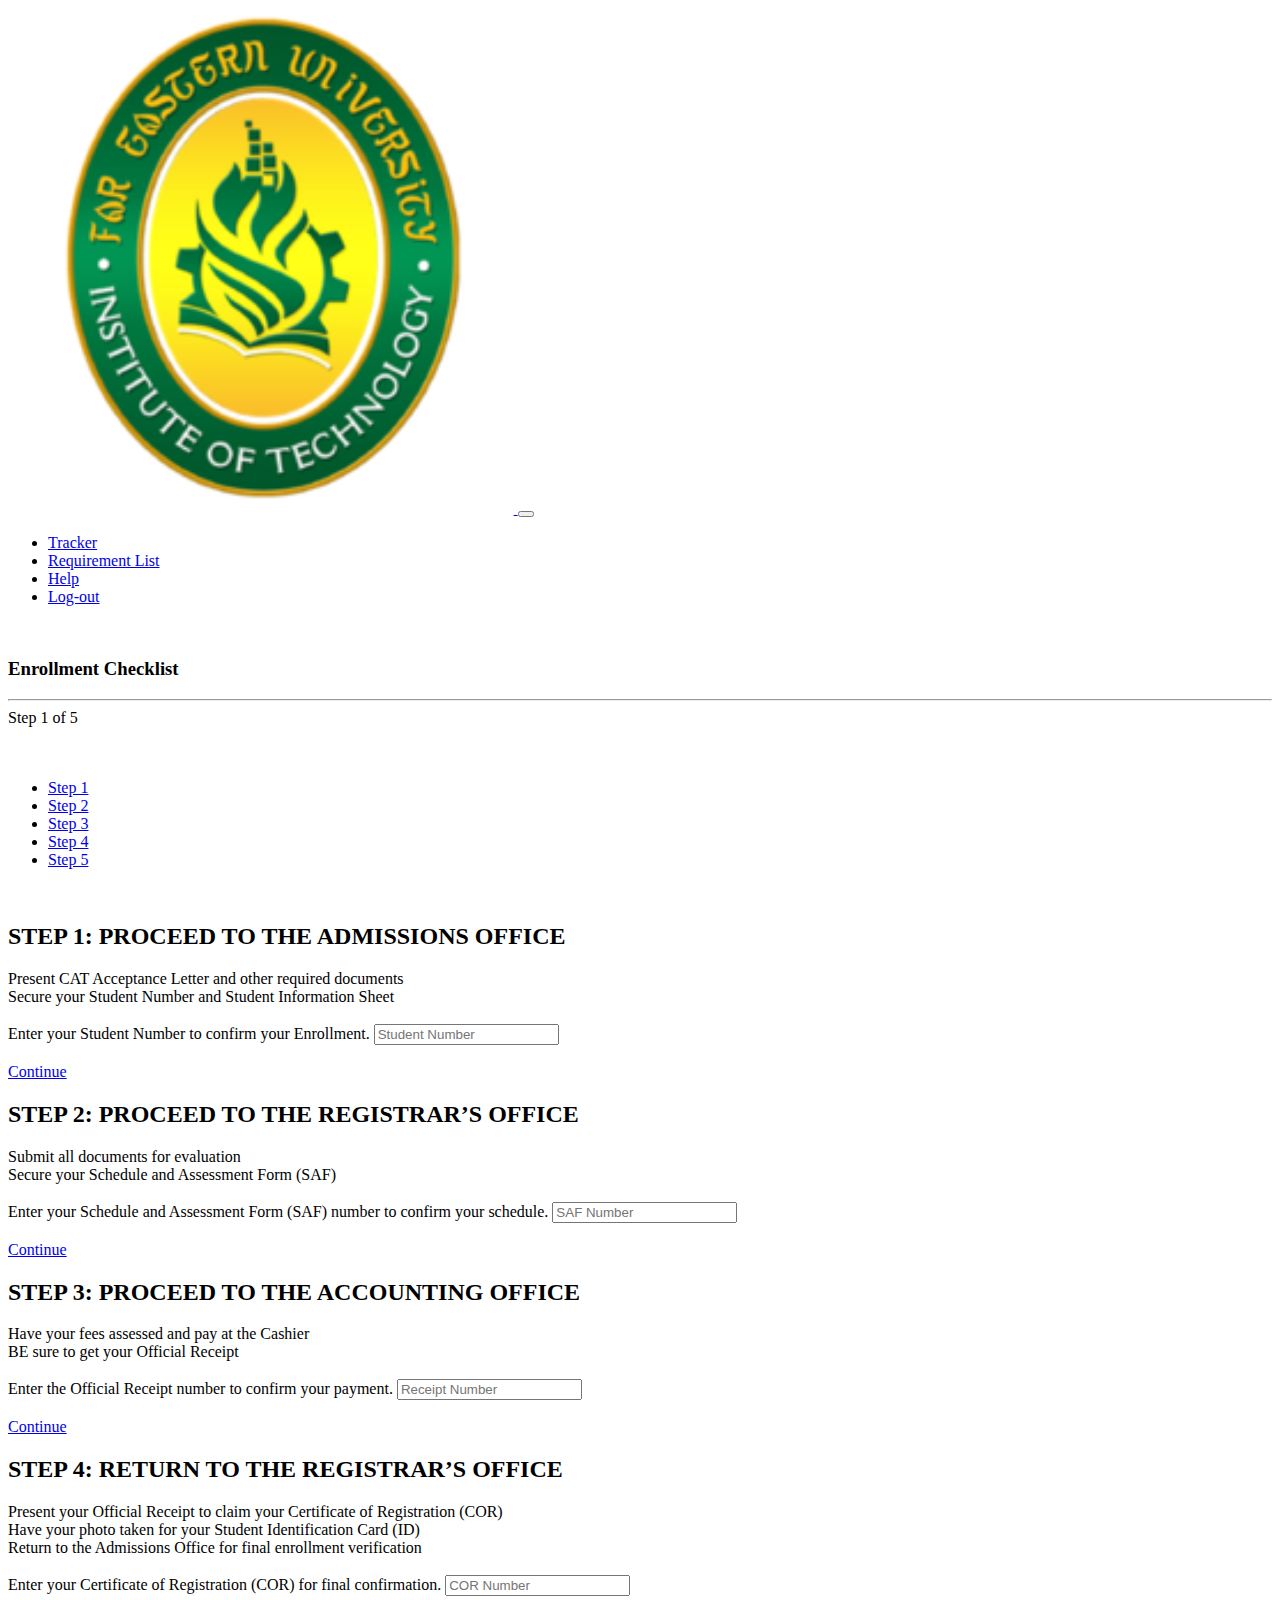
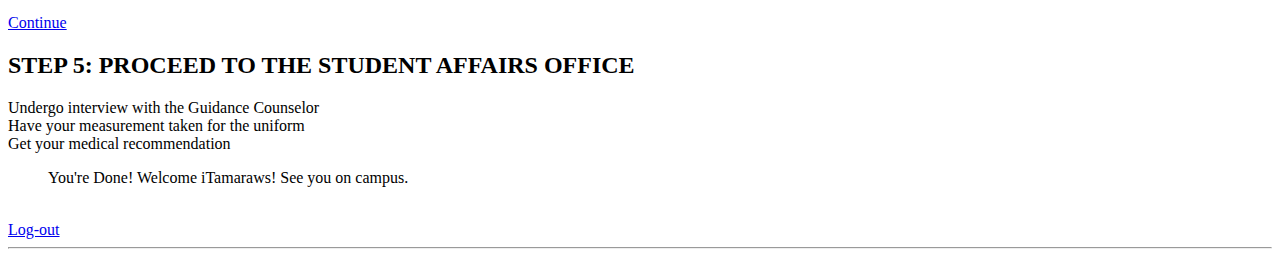
==== steps.html @ f4a1ccfc "Init Commit" ====
<!DOCTYPE html>
<html lang="en">

<head>
<title>Enrollment</title>
<meta charset="utf-8">
<meta content="width=device-width, initial-scale=1" name="viewport">
<link crossorigin="anonymous" href="https://stackpath.bootstrapcdn.com/bootstrap/4.1.3/css/bootstrap.min.css" integrity="sha384-MCw98/SFnGE8fJT3GXwEOngsV7Zt27NXFoaoApmYm81iuXoPkFOJwJ8ERdknLPMO" rel="stylesheet">
<link href="../econ/main.css" rel="stylesheet" type="text/css">
</head>

<body>

<script crossorigin="anonymous" integrity="sha384-q8i/X+965DzO0rT7abK41JStQIAqVgRVzpbzo5smXKp4YfRvH+8abtTE1Pi6jizo" src="https://code.jquery.com/jquery-3.3.1.slim.min.js"></script>
<script crossorigin="anonymous" integrity="sha384-ChfqqxuZUCnJSK3+MXmPNIyE6ZbWh2IMqE241rYiqJxyMiZ6OW/JmZQ5stwEULTy" src="https://stackpath.bootstrapcdn.com/bootstrap/4.1.3/js/bootstrap.min.js"></script>
<script src="js/main.js"></script>
<nav class="navbar navbar-expand-md">
	<a class="navbar-brand" href="index.html"> <img src="logo.png" height="50%" width="40%"> </a>
	<button class="navbar-toggler navbar-dark" data-target="#main-navigation" data-toggle="collapse" type="button">
	<span class="navbar-toggler-icon"></span></button>
	<div id="main-navigation" class="collapse navbar-collapse">
		<ul class="navbar-nav">
			<li class="nav-item active a1"><a class="nav-link" href="#">Tracker</a> </li>
			<li class="nav-item a1"><a class="nav-link" href="reqlist.html">Requirement List</a> </li>
			<li class="nav-item a1"><a class="nav-link" href="help.html">Help</a> </li>
			<li class="nav-item a1"><a class="nav-link" href="index.html">Log-out</a> </li>
		</ul>
	</div>
</nav>

 <div class="container" id="myWizard">
  <br>
   <h3>Enrollment Checklist</h3>
  
   <hr>

   <div class="progress">
     <div class="progress-bar progress-bar-success" role="progressbar" aria-valuenow="1" aria-valuemin="1" aria-valuemax="5" style="width: 20%;">
       Step 1 of 5
     </div>
	 <br>
   </div>
<br>	
   <div class="navbar">
      <div class="navbar-inner">
            <ul class="nav nav-pills">
               <li class="active a1"><a href="#s1" data-toggle="tab" data-step="1">Step 1</a></li>
               <li class="a1"><a href="#s2" data-toggle="tab" data-step="2">Step 2</a></li>
               <li class="a1"><a href="#s3" data-toggle="tab" data-step="3">Step 3</a></li>
               <li class="a1"><a href="#s4" data-toggle="tab" data-step="4">Step 4</a></li>
               <li class="a1"><a href="#s5" data-toggle="tab" data-step="5">Step 5</a></li>
            </ul>
      </div>
   </div>
   <br>
   <div class="tab-content">
      <div class="tab-pane slide-content active" id="s1">
         
        <div class="well" > 
            <h2>STEP 1: PROCEED TO THE ADMISSIONS OFFICE</h2>
            <li> Present CAT Acceptance Letter and other required documents</li>
			<li> Secure your Student Number and Student Information Sheet</li>
            <br>
            <label>Enter your Student Number to confirm your Enrollment.</label>
            <input class="form-control input-lg" type="text" name="studentnum" placeholder="Student Number" required="required" pattern="[0-9]{9}">
        </div>
<br>
		   <a class="btn btn-success next" href="#s2">Continue</a>
      </div>
      <div class="tab-pane slide-content" id="s2">
         <div class="well" > 
          
            <h2>STEP 2: PROCEED TO THE REGISTRAR’S OFFICE</h2>
            <li> Submit all documents for evaluation</li>
			<li> Secure your Schedule and Assessment Form (SAF)</li>
            <br>
            <label>Enter your Schedule and Assessment Form (SAF) number to confirm your schedule.</label>
            <input class="form-control  input-lg" type="text" name="safnum" placeholder="SAF Number" required="required">
         </div>
		 <br>

         <a class="btn btn-success next" href="#s3">Continue</a>
      </div>
      <div class="tab-pane slide-content" id="s3">
        <div class="well" > 
		<h2>STEP 3: PROCEED TO THE ACCOUNTING OFFICE</h2> 
		<li> Have your fees assessed and pay at the Cashier</li>
			<li> BE sure to get your Official Receipt </li>
			<br>
			<label>Enter the Official Receipt number to confirm your payment.</label>
            <input class="form-control input-lg" type="text" name="recnum" placeholder="Receipt Number" required="required">
			</div>
			<br>

         <a class="btn btn-success next" href="#s4">Continue</a>
      </div>
      <div class="tab-pane slide-content" id="s4">
        <div class="well" > 
		<h2>STEP 4: RETURN TO THE REGISTRAR’S OFFICE</h2> 
		<li> Present your Official Receipt to claim your Certificate of Registration (COR)</li>
			<li> Have your photo taken for your Student Identification Card (ID) </li>
			<li> Return to the Admissions Office for final enrollment verification </li>
			<br>
			<label>Enter your Certificate of Registration (COR) for final confirmation.</label>
            <input class="form-control input-lg" type="text" name="cornum" placeholder="COR Number" required="required">
			</div>
			<br>

         <a class="btn btn-success next" href="#s5">Continue</a>
      </div>
      <div class="tab-pane slide-content" id="s5">
        <div class="well" > 
		<h2>STEP 5: PROCEED TO THE STUDENT AFFAIRS OFFICE</h2> 
		<li> Undergo interview with the Guidance Counselor</li>
			<li> Have your measurement taken for the uniform </li>
			<li> Get your medical recommendation </li>
<ul>You're Done! Welcome iTamaraws! See you on campus.</ul>
</div>
<br>
         <a class="btn btn-success first" href="index.html">Log-out</a>
      </div>
   </div>
   <hr>

</div>

<script>
$('.next').click(function(){

  var nextId = $(this).parents('.slide-content').next().attr("id");
  
  $('[href="#'+nextId+']"').tab('show');
  return false;
  
});

$('a[data-toggle="tab"]').on('shown.bs.tab', function (e) {
  
  //update progress
  var step = $(e.target).data('step');
  var percent = (parseInt(step) / 5) * 100;
  
  $('.progress-bar').css({width: percent + '%'});
  $('.progress-bar').text("Step " + step + " of 5");
  
  //e.relatedTarget // previous tab
  
});

</script>
</body>

</html>
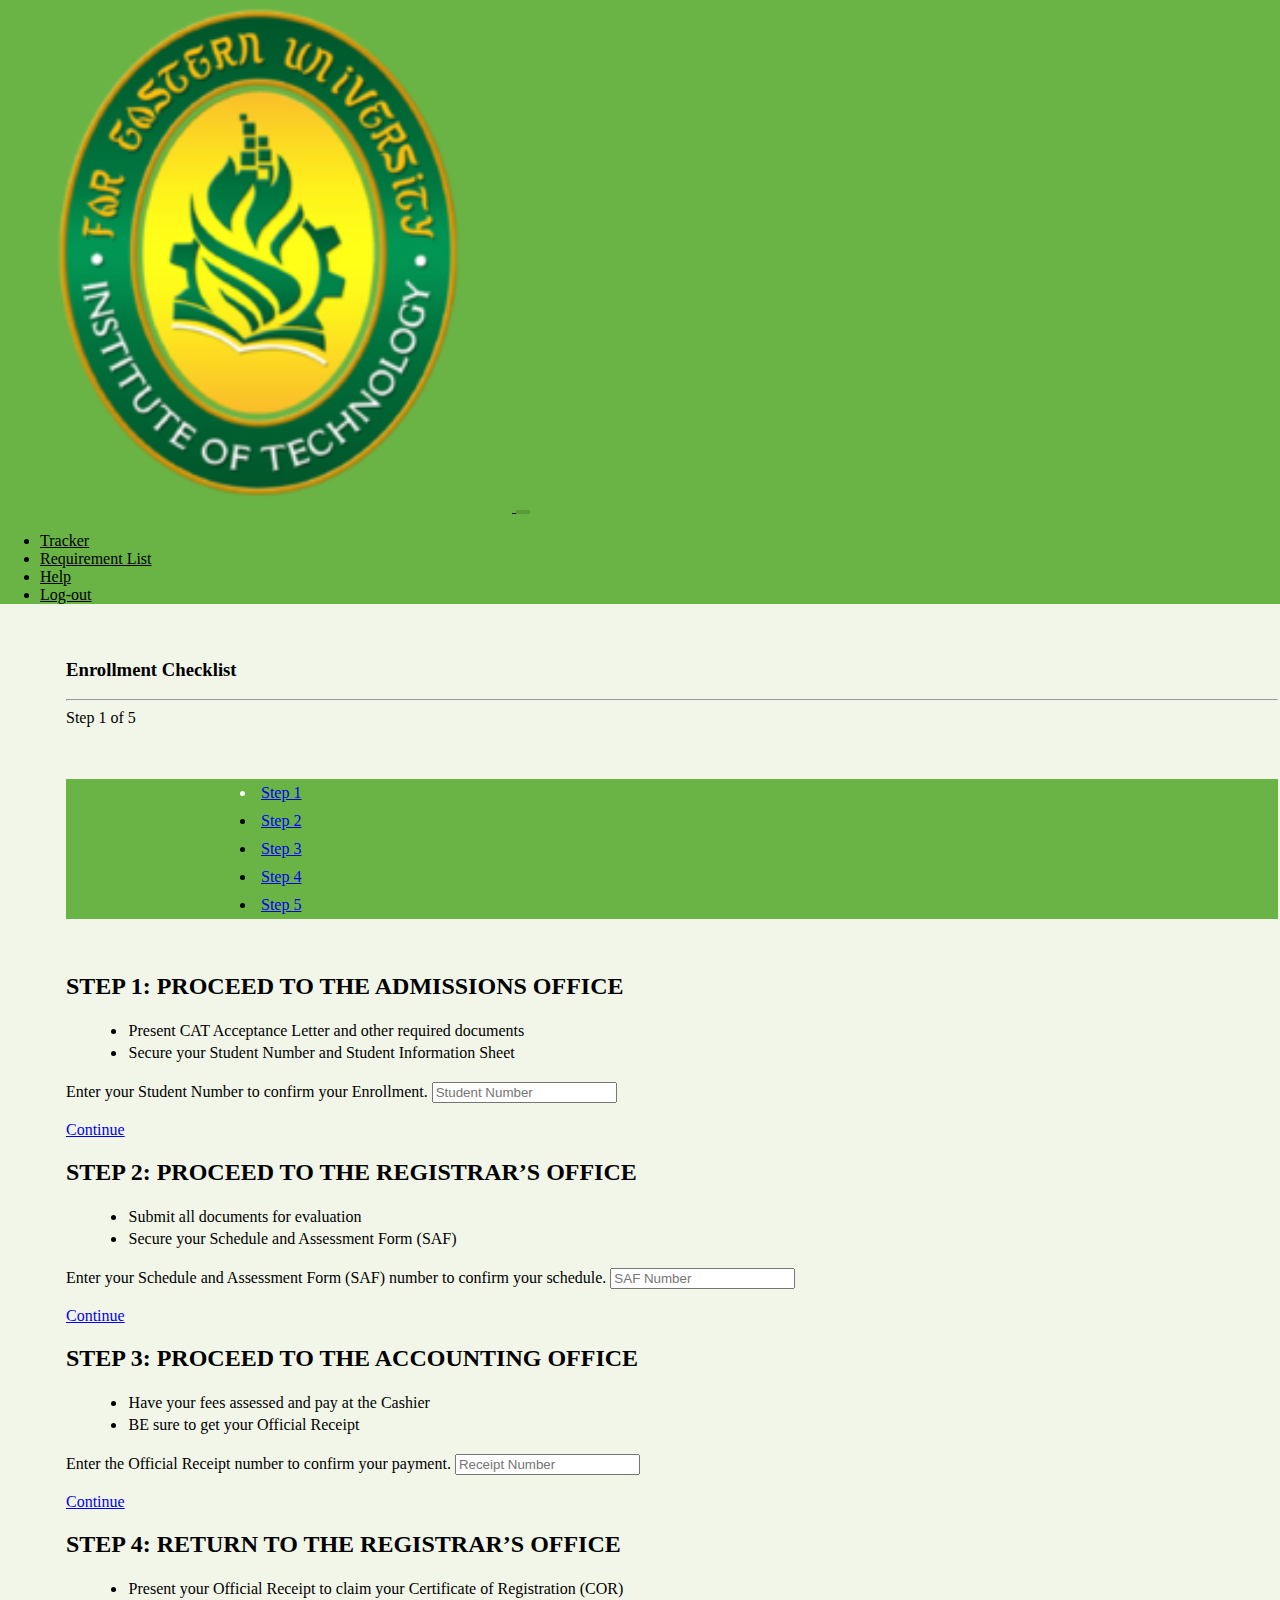
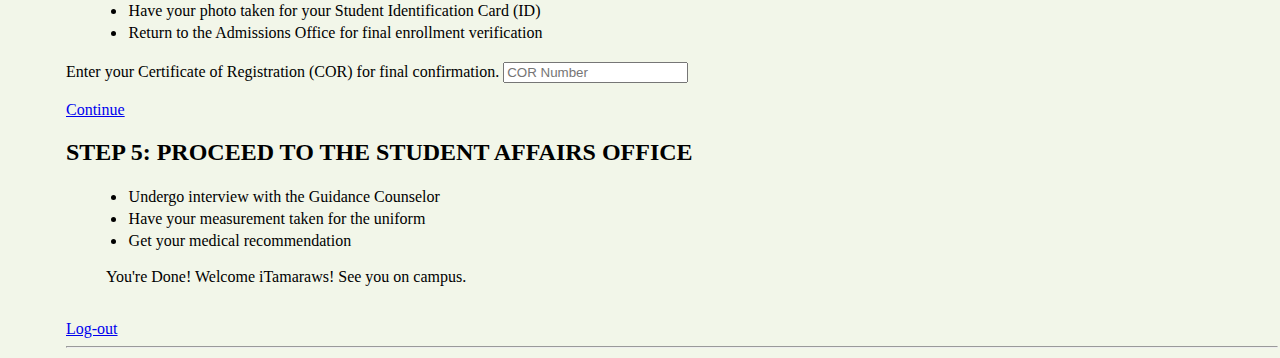
==== commit e95a35cf: "Update steps.html" ====
--- a/steps.html
+++ b/steps.html
@@ -6,7 +6,7 @@
 <meta charset="utf-8">
 <meta content="width=device-width, initial-scale=1" name="viewport">
 <link crossorigin="anonymous" href="https://stackpath.bootstrapcdn.com/bootstrap/4.1.3/css/bootstrap.min.css" integrity="sha384-MCw98/SFnGE8fJT3GXwEOngsV7Zt27NXFoaoApmYm81iuXoPkFOJwJ8ERdknLPMO" rel="stylesheet">
-<link href="../econ/main.css" rel="stylesheet" type="text/css">
+<link href="css/main.css" rel="stylesheet" type="text/css">
 </head>
 
 <body>
--- a/css/main.css
+++ b/css/main.css
@@ -0,0 +1,467 @@
+﻿body {
+	padding: 0;
+	margin: 0;
+	background: #f2f6e9;
+}
+/*--- navigation bar ---*/
+.navbar {
+	background: #6ab446;
+	padding: 0;
+	margin: 0;
+}
+.nav-link, .navbar-brand {
+	color: black;
+	cursor: pointer;
+}
+.nav-link {
+	margin-right: 1em !important;
+}
+.nav-link:hover {
+	color: #000;
+}
+.navbar-collapse {
+	justify-content: flex-end;
+}
+.collapse li{
+	padding: 0;
+	margin: 0;
+}
+.container{
+margin-left:5%;
+	padding:2px;
+}
+.well li {
+margin-left:5%;
+	padding:2px
+}
+	
+li{
+	margin-left:150px;
+	padding:5px;
+}
+
+.progress{
+	padding:0px;
+	margin: 0px;
+}
+
+.header {
+	background-size: cover;
+	background-position: center;
+	position: relative;
+}
+.description {
+	left: 50%;
+	position: absolute;
+	top: 55%;
+	transform: translate(-50%, -55%);
+	text-align: center;
+}
+.description h1 {
+	color: #6ab446;
+}
+.form p {
+	color: #fff;
+	font-size: large;
+	line-height: 1.5;
+}
+.overlay {
+	position: absolute;
+	min-height: 100%;
+	min-width: 100%;
+	left: 0;
+	top: 0;
+	background: rgba(0, 0, 0, 0.3);
+}
+.description button {
+	border: 1px solid #6ab446;
+	background: #6ab446;
+	border-radius: 0;
+	color: #fff;
+}
+.description button:hover {
+	border: 1px solid #fff;
+	background: #fff;
+	color: #000;
+}
+.features {
+	margin: 4em auto;
+	padding: 1em;
+	position: relative;
+}
+.feature-title {
+	color: #333;
+	font-size: 1.3rem;
+	font-weight: 700;
+	margin-bottom: 20px;
+	text-transform: uppercase;
+}
+.features img {
+	-webkit-box-shadow: 1px 1px 4px rgba(0, 0, 0, 0.4);
+	-moz-box-shadow: 1px 1px 4px rgba(0, 0, 0, 0.4);
+	box-shadow: 1px 1px 4px rgba(0, 0, 0, 0.4);
+  margin-bottom: 16px;
+}
+.features .form-control, .features input {
+	border-radius: 0;
+}
+.features .btn {
+	background-color: #589b37;
+	border: 1px solid #589b37;
+	color: #fff;
+	margin-top: 20px;
+}
+.features .btn:hover {
+	background-color: #333;
+	border: 1px solid #333;
+}
+.page-footer {
+  background-color: #222;
+  color: #ccc;
+  padding: 15px 0 7px;
+  font:small-caption;
+}
+.footer-copyright {
+  color: #666;
+  padding: 10px 0;
+}
+
+
+/*---------------------------------------------*/
+button {
+	background-color: #589b37;
+	border: 1px solid #589b37;
+	color: #fff;
+	margin-top: 20px;
+}
+
+button:hover {
+	cursor: pointer;
+}
+
+iframe {
+	border: none !important;
+}
+
+
+
+/*//////////////////////////////////////////////////////////////////
+[ login ]*/
+
+.limiter {
+  width: 100%;
+  margin: 0 auto;
+}
+
+.container-login100 {
+  width: 100%;  
+  min-height: 100vh;
+  display: -webkit-box;
+  display: -webkit-flex;
+  display: -moz-box;
+  display: -ms-flexbox;
+  display: flex;
+  flex-wrap: wrap;
+  justify-content: center;
+  align-items: center;
+  padding: 15px;
+
+}
+
+.wrap-login100 {
+  width: 500px;
+  background: #fff;
+  border-radius: 10px;
+  overflow: hidden;
+
+  box-shadow: 0 3px 20px 0px rgba(0, 0, 0, 0.1);
+  -moz-box-shadow: 0 3px 20px 0px rgba(0, 0, 0, 0.1);
+  -webkit-box-shadow: 0 3px 20px 0px rgba(0, 0, 0, 0.1);
+  -o-box-shadow: 0 3px 20px 0px rgba(0, 0, 0, 0.1);
+  -ms-box-shadow: 0 3px 20px 0px rgba(0, 0, 0, 0.1);
+}
+
+
+/*==================================================================
+[ Form ]*/
+
+.login100-form {
+  width: 100%;
+}
+
+.login100-form-title {
+  display: block;
+  font-size: 30px;
+  color: #555555;
+  line-height: 1.2;
+  text-align: center;
+}
+
+/*------------------------------------------------------------------
+[ Input ]*/
+
+.wrap-input100 {
+  width: 100%;
+  position: relative;
+  background-color: #fff;
+  border: 1px solid #e6e6e6;
+}
+
+.wrap-input100.rs1 {
+  border-top: none;
+}
+
+.input100 {
+  display: block;
+  width: 100%;
+  background: transparent;
+  font-size: 15px;
+  color: #666666;
+  line-height: 1.2;
+}
+
+
+/*---------------------------------------------*/
+input.input100 {
+  height: 68px;
+  padding: 0 25px 0 25px;
+}
+
+/*------------------------------------------------------------------
+[ Focus Input ]*/
+
+.focus-input100-1, 
+.focus-input100-2 {
+  display: block;
+  position: absolute;
+  width: 100%;
+  height: 100%;
+  top: 0;
+  left: 0;
+  pointer-events: none;
+}
+
+.focus-input100-1::before,
+.focus-input100-2::before {
+  content: "";
+  display: block;
+  position: absolute;
+  width: 0;
+  height: 1px;
+  background-color: #4272d7;
+}
+
+.focus-input100-1::before {
+  top: -1px;
+  left: 0;
+}
+
+.focus-input100-2::before {
+  bottom: -1px;
+  right: 0;
+}
+
+.focus-input100-1::after,
+.focus-input100-2::after {
+  content: "";
+  display: block;
+  position: absolute;
+  width: 1px;
+  height: 0;
+  background-color: #4272d7;
+}
+
+.focus-input100-1::after {
+  top: 0;
+  right: -1px;
+}
+
+.focus-input100-2::after {
+  bottom: 0;
+  left: -1px;
+}
+
+.input100:focus + .focus-input100-1::before {
+  -webkit-animation: full-w 0.2s linear 0s;
+  animation: full-w 0.2s linear 0s;
+  animation-fill-mode: both;
+  -webkit-animation-fill-mode: both;
+}
+
+.input100:focus + .focus-input100-1::after {
+  -webkit-animation: full-h 0.1s linear 0.2s;
+  animation: full-h 0.1s linear 0.2s;
+  animation-fill-mode: both;
+  -webkit-animation-fill-mode: both;
+}
+
+.input100:focus + .focus-input100-1 + .focus-input100-2::before {
+  -webkit-animation: full-w 0.2s linear 0.3s;
+  animation: full-w 0.2s linear 0.3s;
+  animation-fill-mode: both;
+  -webkit-animation-fill-mode: both;
+}
+
+.input100:focus + .focus-input100-1 + .focus-input100-2::after {
+  -webkit-animation: full-h 0.1s linear 0.5s;
+  animation: full-h 0.1s linear 0.5s;
+  animation-fill-mode: both;
+  -webkit-animation-fill-mode: both;
+}
+
+
+@keyframes full-w {
+  to {
+    width: calc(100% + 1px);
+  }
+}
+
+@keyframes full-h {
+  to {
+    height: calc(100% + 1px);
+  }
+}
+
+
+/*------------------------------------------------------------------
+[ Button ]*/
+.container-login100-form-btn {
+  width: 100%;
+  display: -webkit-box;
+  display: -webkit-flex;
+  display: -moz-box;
+  display: -ms-flexbox;
+  display: flex;
+  flex-wrap: wrap;
+  background-color: #fff;
+	color: #fff;
+
+}
+
+.login100-form-btn {
+  display: -webkit-box;
+  display: -webkit-flex;
+  display: -moz-box;
+  display: -ms-flexbox;
+  display: flex;
+  justify-content: center;
+  align-items: center;
+  padding: 0 20px;
+  width: 100%;
+  height: 60px;
+  background-color: #4272d7;
+
+  font-size: 14px;
+  color: #fff;
+  line-height: 1.2;
+  text-transform: uppercase;
+
+  -webkit-transition: all 0.4s;
+  -o-transition: all 0.4s;
+  -moz-transition: all 0.4s;
+  transition: all 0.4s;
+  background-color: #589b37;
+	color: #fff;
+
+}
+
+.login100-form-btn:hover {
+  background-color: #333333;
+}
+
+
+/*------------------------------------------------------------------
+[ Alert validate ]*/
+
+.validate-input {
+  position: relative;
+}
+
+.alert-validate::before {
+  content: attr(data-validate);
+  position: absolute;
+  max-width: 70%;
+  background-color: #fff;
+  border: 1px solid #c80000;
+  border-radius: 2px;
+  padding: 4px 25px 4px 10px;
+  top: 50%;
+  -webkit-transform: translateY(-50%);
+  -moz-transform: translateY(-50%);
+  -ms-transform: translateY(-50%);
+  -o-transform: translateY(-50%);
+  transform: translateY(-50%);
+  right: 12px;
+  pointer-events: none;
+
+  color: #c80000;
+  font-size: 13px;
+  line-height: 1.4;
+  text-align: left;
+
+  visibility: hidden;
+  opacity: 0;
+
+  -webkit-transition: opacity 0.4s;
+  -o-transition: opacity 0.4s;
+  -moz-transition: opacity 0.4s;
+  transition: opacity 0.4s;
+}
+
+.alert-validate::after {
+  content: "\f12a";
+  font-family: FontAwesome;
+  display: block;
+  position: absolute;
+  color: #c80000;
+  font-size: 16px;
+  top: 50%;
+  -webkit-transform: translateY(-50%);
+  -moz-transform: translateY(-50%);
+  -ms-transform: translateY(-50%);
+  -o-transform: translateY(-50%);
+  transform: translateY(-50%);
+  right: 18px;
+}
+
+.alert-validate:hover:before {
+  visibility: visible;
+  opacity: 1;
+}
+
+@media (max-width: 992px) {
+  .alert-validate::before {
+    visibility: visible;
+    opacity: 1;
+  }
+}
+
+
+@media (max-width: 575.98px) {
+  .description {
+    left: 0;
+    padding: 0 15px;
+    position: absolute;
+    top: 10%;
+    transform: none;
+    text-align: center;
+  }
+  
+  .description h1 {
+    font-size: 2em;
+  }
+  
+  .description p {
+    font-size: 1.2rem;
+  }
+  
+  .features {
+    margin: 0;
+  }
+}
+
+.nav-pills .active{
+
+  color: white;
+}
+
